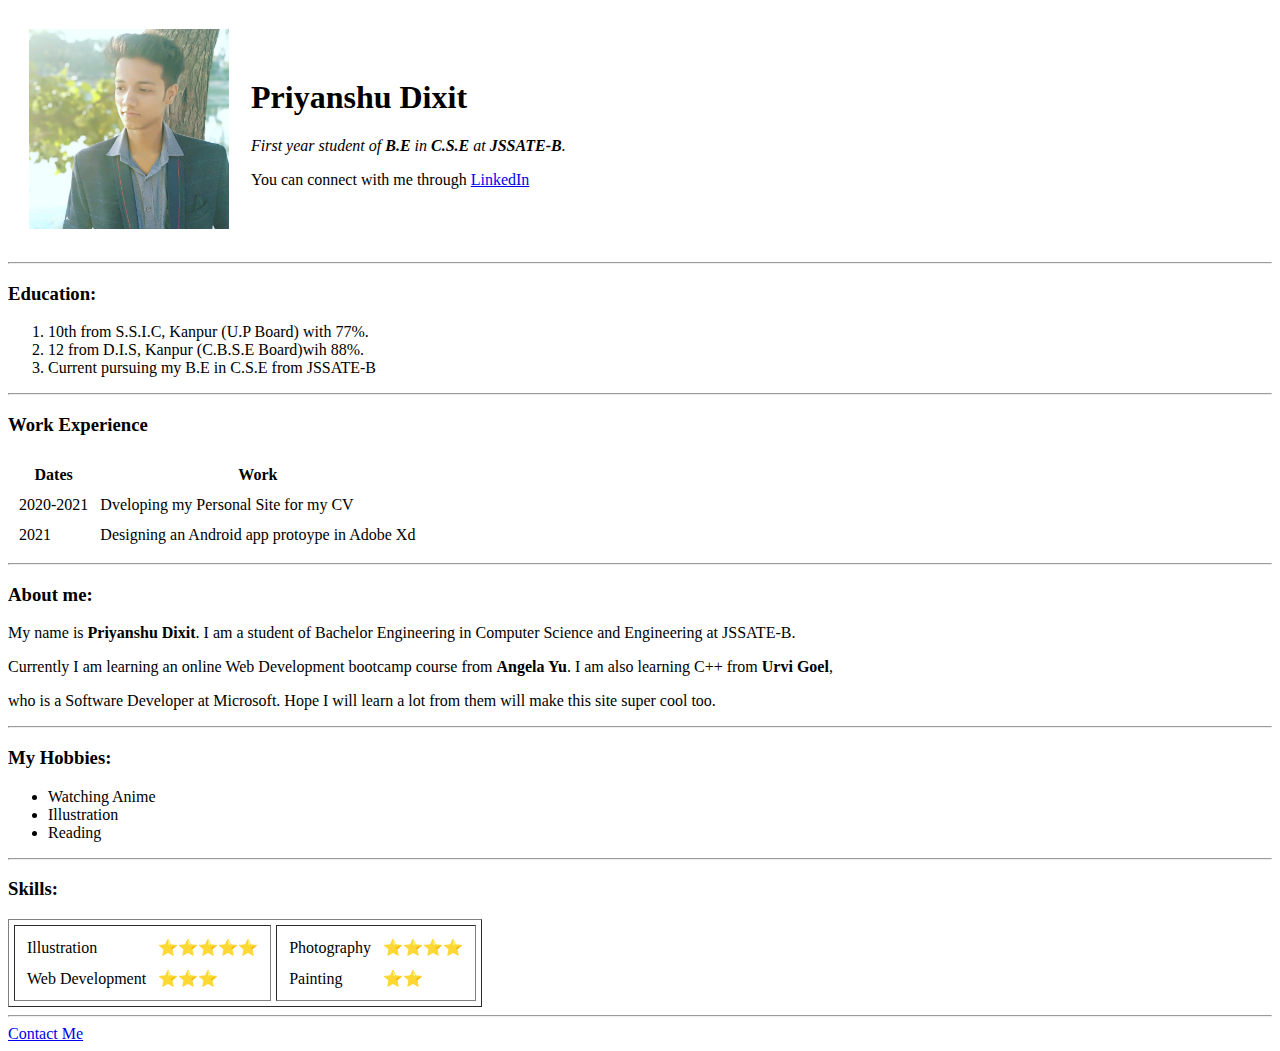
==== index.html @ 712f5699 "Add initial CV website files" ====
<!DOCTYPE html>
<html lang="en">
<head>
    <meta charset="UTF-8">
    <meta http-equiv="X-UA-Compatible" content="IE=edge">
    <meta name="viewport" content="width=device-width, initial-scale=1.0">
    <title>Priyanshu's Personal Site</title>
</head>
<body>
    <table cellspacing="20">
        <tr>
            <td><img src="Priyanhu_profile_pic.jpg" width="200" alt="Priyanshu profile photo"></td>
            <td>
                <h1>Priyanshu Dixit</h1>
                     <p><em>First year student of <strong>B.E</strong> in <strong>C.S.E</strong> at <strong>JSSATE-B</strong>.</em></p>
                     <p>You can connect with me through <a href="#">LinkedIn</a></p>
            </td>
        </tr>
    </table>
    <hr>
    <h3>Education:</h3>
    <ol>
        <li>10th from S.S.I.C, Kanpur (U.P Board) with 77%.</li>
        <li>12 from D.I.S, Kanpur (C.B.S.E Board)wih 88%.</li>
        <li>Current pursuing my B.E in C.S.E from JSSATE-B</li>
    </ol>
    <hr>
    <h3>Work Experience</h3>
    <table cellspacing="10">
        <thead>
            <th>Dates</th>
            <th>Work</th>
        </thead>
        <tbody>
            <tr>
                <td>2020-2021</td>
                <td>Dveloping my Personal Site for my CV</td>
            </tr>
            <tr>
                <td>2021</td>
                <td>Designing an Android app protoype in Adobe Xd</td>
            </tr>
        </tbody>
    </table>
    <hr>
    <h3>About me:</h3>
    <p>
        My name is <strong>Priyanshu Dixit</strong>. I am a student of Bachelor Engineering in Computer Science and Engineering at JSSATE-B.
    </p>
    <p>
            Currently I am learning an online Web Development bootcamp course from <strong>Angela Yu</strong>. I am also learning C++ from 
            <strong>Urvi Goel</strong>,
    </p> 
        <p>
            who is a Software Developer at Microsoft. Hope I will learn a lot from them will make this site super cool too.
    </p>
    <hr>
    <h3>My Hobbies:</h3>
    <ul>
        <li>Watching Anime</li>
        <li>Illustration</li>
        <li>Reading</li>
    </ul>
    <hr>
    <h3>Skills:</h3>
    <table cellspacing="5" border="1">
        <tr>
            <td>
                <table cellspacing="10">
                <tr>
                    <td>Illustration</td>
                    <td>⭐⭐⭐⭐⭐</td>
                </tr>
                <tr>
                    <td>Web Development</td>
                    <td>⭐⭐⭐</td>
                </tr>
            </table>
        </td>
        
            <td>
                <table cellspacing="10">
                <tr>
                    <td>Photography</td>
                    <td>⭐⭐⭐⭐</td>
                </tr>
                <tr>
                    <td>Painting</td>
                    <td>⭐⭐</td>
                </tr>
            </table>
        </td>
        </tr>
    </table>
    <hr>
    <a href="contactMe.html">Contact Me</a>
</body>
</html>
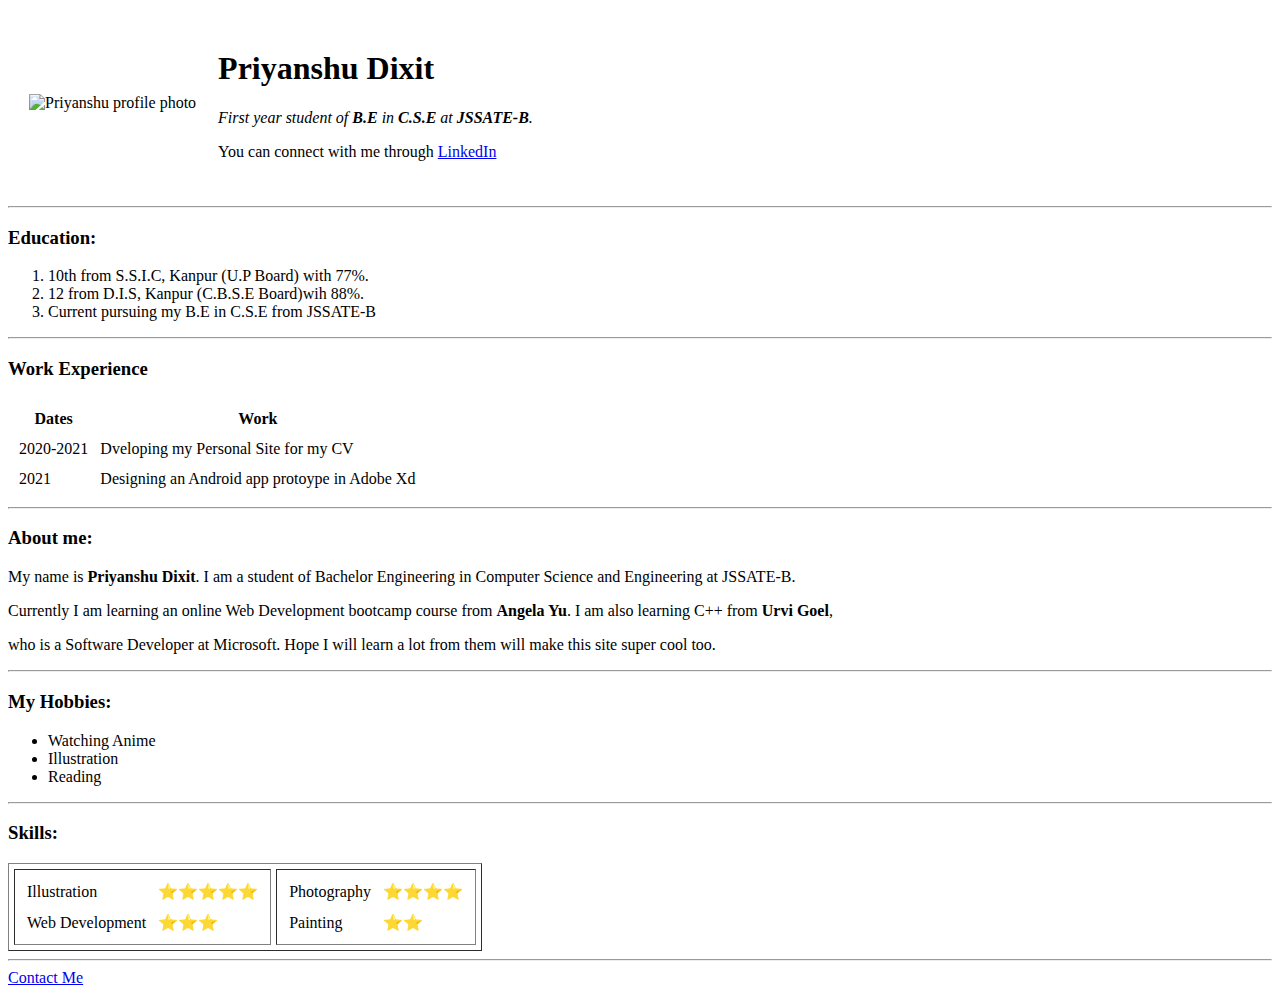
==== commit 7e520e5e: "Update index.html" ====
--- a/index.html
+++ b/index.html
@@ -9,7 +9,7 @@
 <body>
     <table cellspacing="20">
         <tr>
-            <td><img src="Priyanhu_profile_pic.jpg" width="200" alt="Priyanshu profile photo"></td>
+            <td><img src="Priyanshu_profile_pic.jpg" width="200" alt="Priyanshu profile photo"></td>
             <td>
                 <h1>Priyanshu Dixit</h1>
                      <p><em>First year student of <strong>B.E</strong> in <strong>C.S.E</strong> at <strong>JSSATE-B</strong>.</em></p>
@@ -95,4 +95,4 @@
     <hr>
     <a href="contactMe.html">Contact Me</a>
 </body>
-</html>+</html>
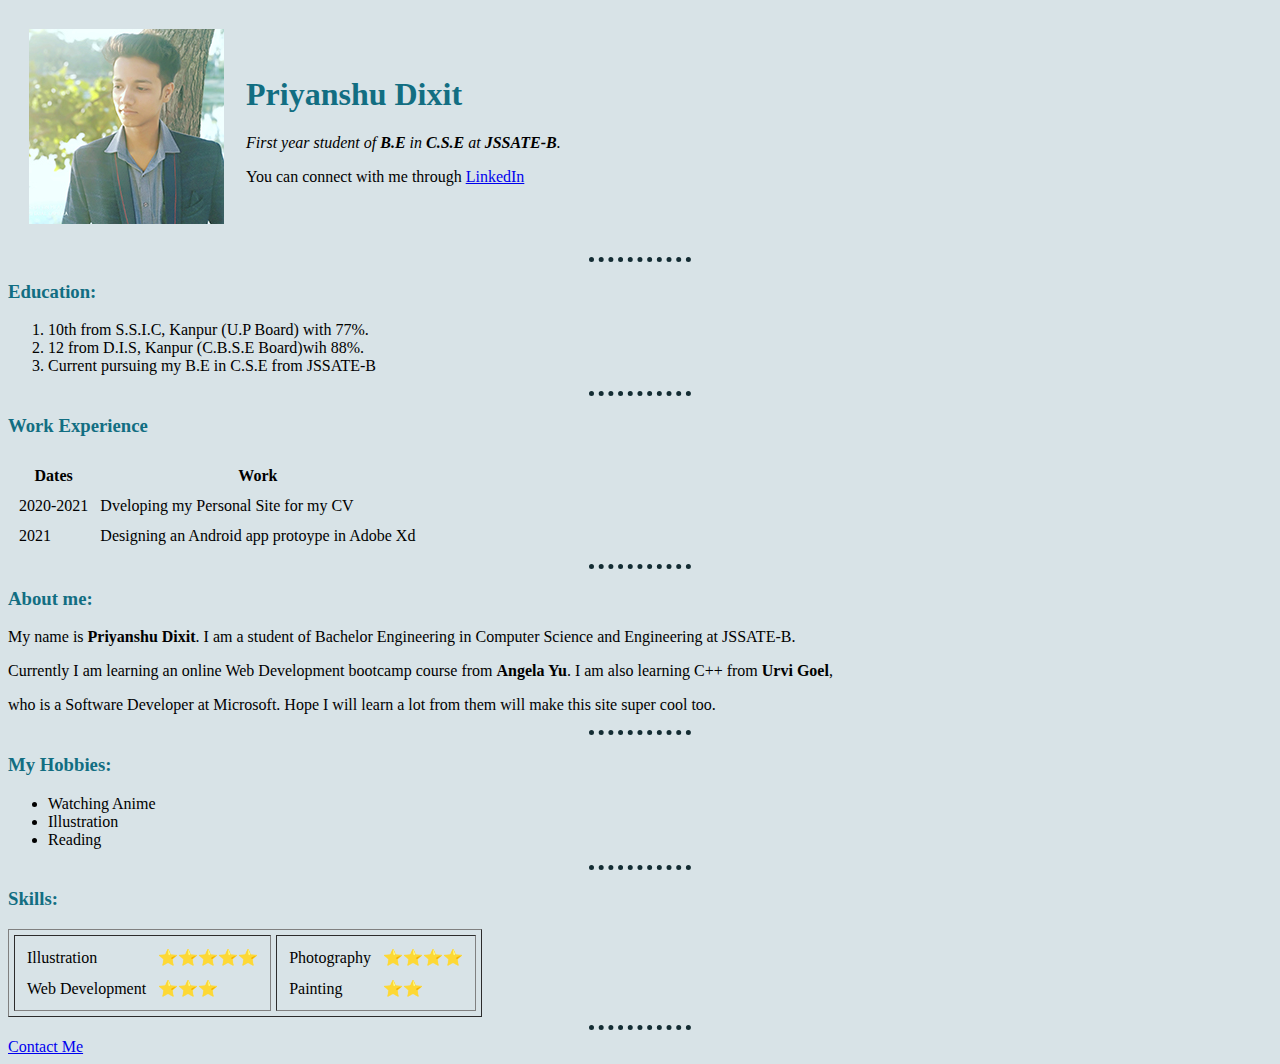
==== commit 3f963e48: "Update index.html" ====
--- a/index.html
+++ b/index.html
@@ -5,11 +5,12 @@
     <meta http-equiv="X-UA-Compatible" content="IE=edge">
     <meta name="viewport" content="width=device-width, initial-scale=1.0">
     <title>Priyanshu's Personal Site</title>
+    <link rel="stylesheet" href="css/styles.css">
 </head>
 <body>
     <table cellspacing="20">
         <tr>
-            <td><img src="Priyanshu_profile_pic.jpg" width="200" alt="Priyanshu profile photo"></td>
+            <td><img src="Priyanshu_profile_pic.jpg" alt="Priyanshu profile photo"></td>
             <td>
                 <h1>Priyanshu Dixit</h1>
                      <p><em>First year student of <strong>B.E</strong> in <strong>C.S.E</strong> at <strong>JSSATE-B</strong>.</em></p>
--- a/css/styles.css
+++ b/css/styles.css
@@ -0,0 +1,34 @@
+body {
+    background-color: #d8e3e7;
+}
+hr {
+    border-style: dotted none none none;
+    border-width: 5px;
+    border-color: #132c33;
+    width: 8%;
+}
+h1 {
+    color: #126e82;
+
+}
+h1:hover{
+    color: #132c33;
+    transition: color 0.5s;
+}
+h3 {
+    color: #126e82;
+}
+img:hover {
+    width: 200px;
+    transition: width 2s;
+}
+/*************************** CLASS SELECTORS*****************************/
+.bold {
+    font-style: italic;
+    font-family: 'Times New Roman', Times, serif;
+    font-size: 20px;
+}
+/*************************** ID SELECTORS*****************************/
+#myPhoto {
+        border-radius: 100%;
+}